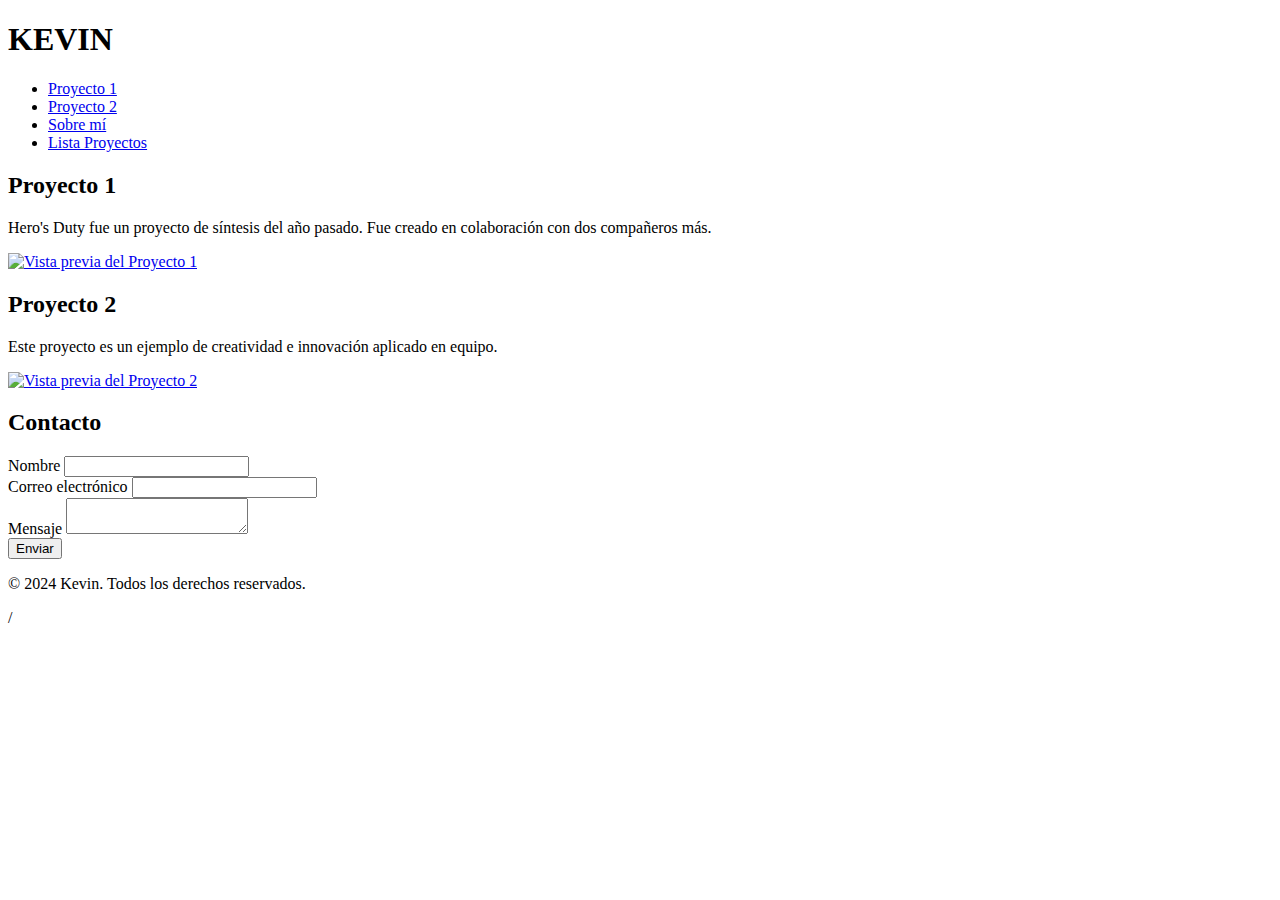
==== index.html @ af84c2f2 "Add files via upload" ====
<!DOCTYPE html>
<html lang="ca">
<head>
    <meta charset="UTF-8">
    <meta name="viewport" content="width=device-width, initial-scale=1.0">
    <meta name="description" content="Portafolio de proyectos">
    <title>Portafolio - Kevin</title>
    <link rel="stylesheet" href="/TA04/css/style.css">
</head>
<body>

    <header>
        <div class="profile-container">
            <h1>KEVIN</h1>
        </div>
        <nav>
            <ul>
                <li><a href="https://www.canva.com/design/DAGEF3hZGOU/LAOukr3gPtbAMp8BwR9WMA/view?utm_content=DAGEF3hZGOU&utm_campaign=designshare&utm_medium=link2&utm_source=uniquelinks&utlId=h4bb2ab447e">Proyecto 1</a></li>
                <li><a href="/TA04/Projecto2/index.html">Proyecto 2</a></li>
                <li><a href="/TA04/html/myinfo.html">Sobre mí</a></li>
                <li><a href="html/listaProyecto.html">Lista Proyectos</a></li>
            </ul>
        </nav>
    </header>

    <main>
        <section id="section1" class="project-section">
            <h2>Proyecto 1</h2>
            <div class="project-content">
                <div class="project-left">
                    <p>Hero's Duty fue un proyecto de síntesis del año pasado. Fue creado en colaboración con dos compañeros más.</p>
                </div>
                <div class="project-right">
                    <a href="https://www.canva.com/design/DAGEF3hZGOU/LAOukr3gPtbAMp8BwR9WMA/view?utm_content=DAGEF3hZGOU&utm_campaign=designshare&utm_medium=link2&utm_source=uniquelinks&utlId=h4bb2ab447e">
                        <img src="/TA04/imagenes/Captura de pantalla de 2024-11-22 09-19-09.png" alt="Vista previa del Proyecto 1">
                    </a>
                </div>
            </div>
        </section>



        <section id="section2" class="project-section">
            <h2>Proyecto 2</h2>
            <div class="project-content">
                <div class="project-left">
                    <p>Este proyecto es un ejemplo de creatividad e innovación aplicado en equipo.</p>
                </div>
                <div class="project-right">
                    <a href="/TA04/Projecto2/index.html">
                        <img src="/TA04/imagenes/web-logo-web-letter-web-letter-logo-design-initials-web-logo-linked-with-circle-and-uppercase-monogram-logo-web-typography-for-technology-business-and-real-estate-brand-vector.jpg" alt="Vista previa del Proyecto 2">
                    </a>
                </div>
            </div>
        </section>
                <section id="contact-section">
                    <h2>Contacto</h2>
                    <form action="#" method="post">
                        <div class="form-group">
                            <label for="name">Nombre</label>
                            <input type="text" id="name" name="name" required>
                        </div>
                        <div class="form-group">
                            <label for="email">Correo electrónico</label>
                            <input type="email" id="email" name="email" required>
                        </div>
                        <div class="form-group">
                            <label for="message">Mensaje</label>
                            <textarea id="message" name="message" required></textarea>
                        </div>
                        <button type="submit">Enviar</button>
                    </form>
                </section>
                <script>
                    document.getElementById('contact-form').addEventListener('submit', function(event) {
                        let isValid = true;
                
                        const nameInput = document.getElementById('name');
                        const nameError = document.getElementById('name-error');
                        const nameRegex = /^[a-zA-ZáéíóúÁÉÍÓÚñÑ\s]+$/; 
                        if (!nameRegex.test(nameInput.value.trim())) {
                            isValid = false;
                            nameError.style.display = 'inline';
                        } else {
                            nameError.style.display = 'none';
                        }
                
                        const emailInput = document.getElementById('email');
                        const emailError = document.getElementById('email-error');
                        const allowedDomains = ['@gmail.com', '@hotmail.com', '@outlook.es'];
                        const emailValue = emailInput.value.trim();
                        const emailIsValid = allowedDomains.some(domain => emailValue.endsWith(domain));
                        if (!emailIsValid) {
                            isValid = false;
                            emailError.style.display = 'inline';
                        } else {
                            emailError.style.display = 'none';
                        }
                
                        if (!isValid) {
                            event.preventDefault();
                        }
                    });
                </script>
    </main>

    <footer>
        <p>&copy; 2024 Kevin. Todos los derechos reservados.</p>
    </footer>

</body>
</html>
/
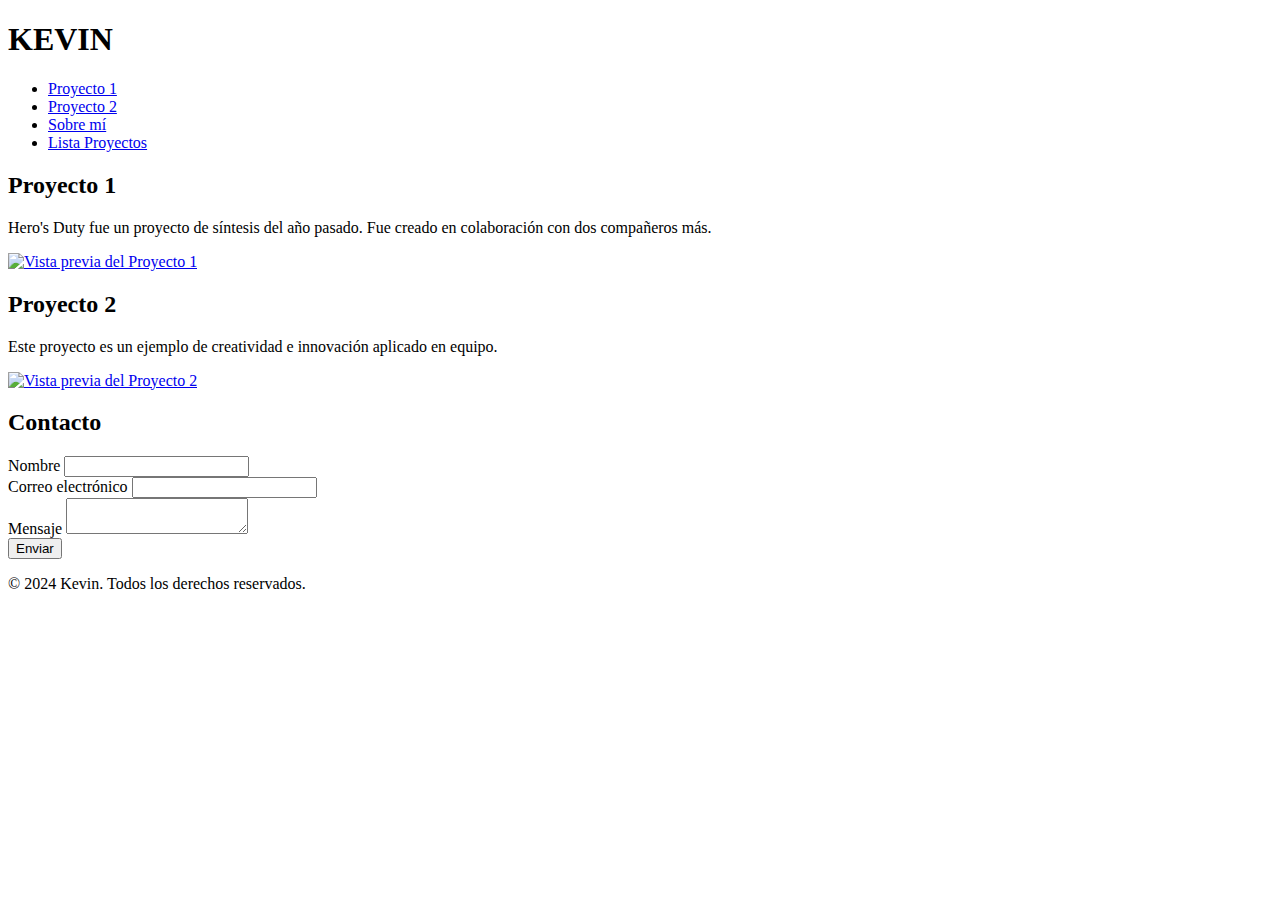
==== commit 6a553db4: "kevin" ====
--- a/index.html
+++ b/index.html
@@ -109,5 +109,4 @@
     </footer>
 
 </body>
-</html>
-/+</html>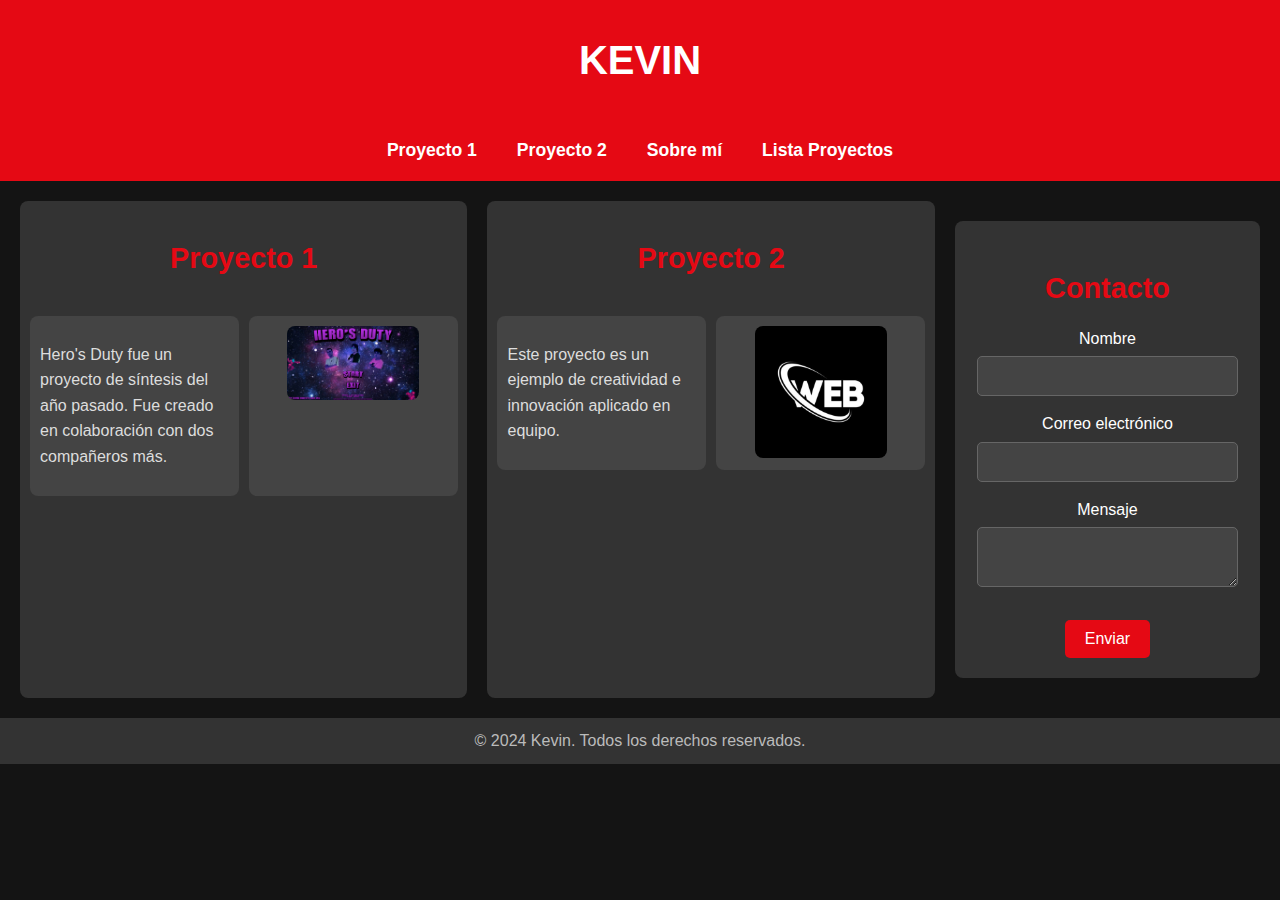
==== commit 34243af9: "kevin" ====
--- a/index.html
+++ b/index.html
@@ -5,7 +5,7 @@
     <meta name="viewport" content="width=device-width, initial-scale=1.0">
     <meta name="description" content="Portafolio de proyectos">
     <title>Portafolio - Kevin</title>
-    <link rel="stylesheet" href="/TA04/css/style.css">
+    <link rel="stylesheet" href="/css/style.css">
 </head>
 <body>
 
@@ -16,9 +16,9 @@
         <nav>
             <ul>
                 <li><a href="https://www.canva.com/design/DAGEF3hZGOU/LAOukr3gPtbAMp8BwR9WMA/view?utm_content=DAGEF3hZGOU&utm_campaign=designshare&utm_medium=link2&utm_source=uniquelinks&utlId=h4bb2ab447e">Proyecto 1</a></li>
-                <li><a href="/TA04/Projecto2/index.html">Proyecto 2</a></li>
-                <li><a href="/TA04/html/myinfo.html">Sobre mí</a></li>
-                <li><a href="html/listaProyecto.html">Lista Proyectos</a></li>
+                <li><a href="/Projecto2/index.html">Proyecto 2</a></li>
+                <li><a href="/html/myinfo.html">Sobre mí</a></li>
+                <li><a href="/html/listaProyecto.html">Lista Proyectos</a></li>
             </ul>
         </nav>
     </header>
@@ -32,7 +32,7 @@
                 </div>
                 <div class="project-right">
                     <a href="https://www.canva.com/design/DAGEF3hZGOU/LAOukr3gPtbAMp8BwR9WMA/view?utm_content=DAGEF3hZGOU&utm_campaign=designshare&utm_medium=link2&utm_source=uniquelinks&utlId=h4bb2ab447e">
-                        <img src="/TA04/imagenes/Captura de pantalla de 2024-11-22 09-19-09.png" alt="Vista previa del Proyecto 1">
+                        <img src="/imagenes/Captura de pantalla de 2024-11-22 09-19-09.png" alt="Vista previa del Proyecto 1">
                     </a>
                 </div>
             </div>
@@ -47,8 +47,8 @@
                     <p>Este proyecto es un ejemplo de creatividad e innovación aplicado en equipo.</p>
                 </div>
                 <div class="project-right">
-                    <a href="/TA04/Projecto2/index.html">
-                        <img src="/TA04/imagenes/web-logo-web-letter-web-letter-logo-design-initials-web-logo-linked-with-circle-and-uppercase-monogram-logo-web-typography-for-technology-business-and-real-estate-brand-vector.jpg" alt="Vista previa del Proyecto 2">
+                    <a href="/Projecto2/index.html">
+                        <img src="/imagenes/web-logo-web-letter-web-letter-logo-design-initials-web-logo-linked-with-circle-and-uppercase-monogram-logo-web-typography-for-technology-business-and-real-estate-brand-vector.jpg" alt="Vista previa del Proyecto 2">
                     </a>
                 </div>
             </div>
--- a/css/style.css
+++ b/css/style.css
@@ -0,0 +1,228 @@
+body {
+    margin: 0;
+    font-family: 'Arial', sans-serif;
+    background-color: #141414;
+    color: #fff;
+    line-height: 1.6;
+    display: flex;
+    flex-direction: column;
+    min-height: 10px;
+}
+
+header {
+    display: flex;
+    flex-direction: column;
+    justify-content: center;
+    align-items: center;
+    padding: 1px;
+    background-color: #e50914;
+}
+
+header h1 {
+    font-size: 2.5rem;
+    color: #fff;
+    text-transform: uppercase;
+}
+
+nav {
+    margin-top: 1px;
+}
+
+nav ul {
+    list-style-type: none;
+    padding: 0;
+    display: flex;
+    gap: 20px;
+}
+
+nav ul li {
+    display: inline;
+}
+
+nav ul li a {
+    color: #fff;
+    text-decoration: none;
+    font-size: 1.1rem;
+    font-weight: bold;
+    padding: 5px 10px;
+    border-radius: 5px;
+    transition: background-color 0.3s;
+}
+
+nav ul li a:hover {
+    background-color: #f40612;
+}
+
+main {
+    display: flex;
+    justify-content: space-between;
+    padding: 20px;
+    gap: 20px;
+    flex: 1;
+}
+
+.project-section {
+    background-color: #333;
+    padding: 10px;
+    border-radius: 8px;
+    width: 50%;
+    display: flex;
+    flex-direction: column;
+    gap: 20px;
+    box-sizing: border-box;
+}
+
+.project-section h2 {
+    color: #e50914;
+    font-size: 1.8rem;
+    margin-bottom: 15px;
+    text-align: center;
+}
+
+.project-content {
+    display: flex;
+    justify-content: space-between;
+    gap: 10px;
+}
+
+.project-left,
+.project-right {
+    background-color: #444;
+    padding: 10px;
+    border-radius: 8px;
+    flex: 1;
+    display: flex;
+    flex-direction: column;
+    justify-content: flex-start;
+    min-height: 120px;
+}
+
+.project-left p {
+    font-size: 1rem;
+    color: #ddd;
+    word-wrap: break-word;
+}
+
+.project-right img {
+    max-width: 70%;
+    height: auto;
+    border-radius: 8px;
+    display: block;
+    margin: 0 auto;
+}
+aside {
+    background-color: #333;
+    padding: 20px;
+    border-radius: 8px;
+    width: 25%;
+    color: #fff;
+    align-self: flex-start;
+}
+
+aside h3 {
+    font-size: 1.5rem;
+    color: #e50914;
+    margin-bottom: 10px;
+}
+
+aside p {
+    font-size: 1rem;
+    color: #ccc;
+    line-height: 1.5;
+}
+
+aside img {
+    max-width: 50%;
+    border-radius: 8px;
+    margin-top: 10px;
+    display: block;
+    margin-left: auto;
+    margin-right: auto;
+}
+
+button, .cta-button {
+    background-color: #e50914;
+    color: #fff;
+    border: none;
+    padding: 10px 20px;
+    border-radius: 5px;
+    font-size: 1rem;
+    cursor: pointer;
+    margin-top: 10px;
+    transition: background-color 0.3s ease;
+}
+
+button:hover, .cta-button:hover {
+    background-color: #f40612;
+}
+
+footer {
+    background-color: #333;
+    color: #bbb;
+    text-align: center;
+    padding: 10px 0;
+    margin-top: auto;
+    width: 100%;
+}
+
+footer p {
+    margin: 0;
+    font-size: 1rem;
+}
+
+#contact-section {
+    background-color: #333;
+    padding: 20px;
+    border-radius: 8px;
+    width: 30%; 
+    margin: 20px auto;
+    text-align: center; 
+}
+
+#contact-section h2 {
+    color: #e50914;
+    font-size: 1.8rem;
+    margin-bottom: 15px;
+}
+
+#contact-section .form-group {
+    margin-bottom: 15px;
+}
+
+#contact-section label {
+    display: block;
+    font-size: 1rem;
+    color: #fff;
+    margin-bottom: 5px;
+}
+
+#contact-section input,
+#contact-section textarea {
+    width: 90%;
+    max-width: 500px;
+    padding: 10px;
+    background-color: #444;
+    border: 1px solid #666;
+    border-radius: 5px;
+    color: #fff;
+    font-size: 1rem;
+}
+
+#contact-section textarea {
+    resize: vertical;
+}
+
+#contact-section button {
+    background-color: #e50914;
+    color: white;
+    border: none;
+    padding: 10px 20px;
+    border-radius: 5px;
+    font-size: 1rem;
+    cursor: pointer;
+    transition: background-color 0.3s;
+}
+
+#contact-section button:hover {
+    background-color: #f40612;
+}